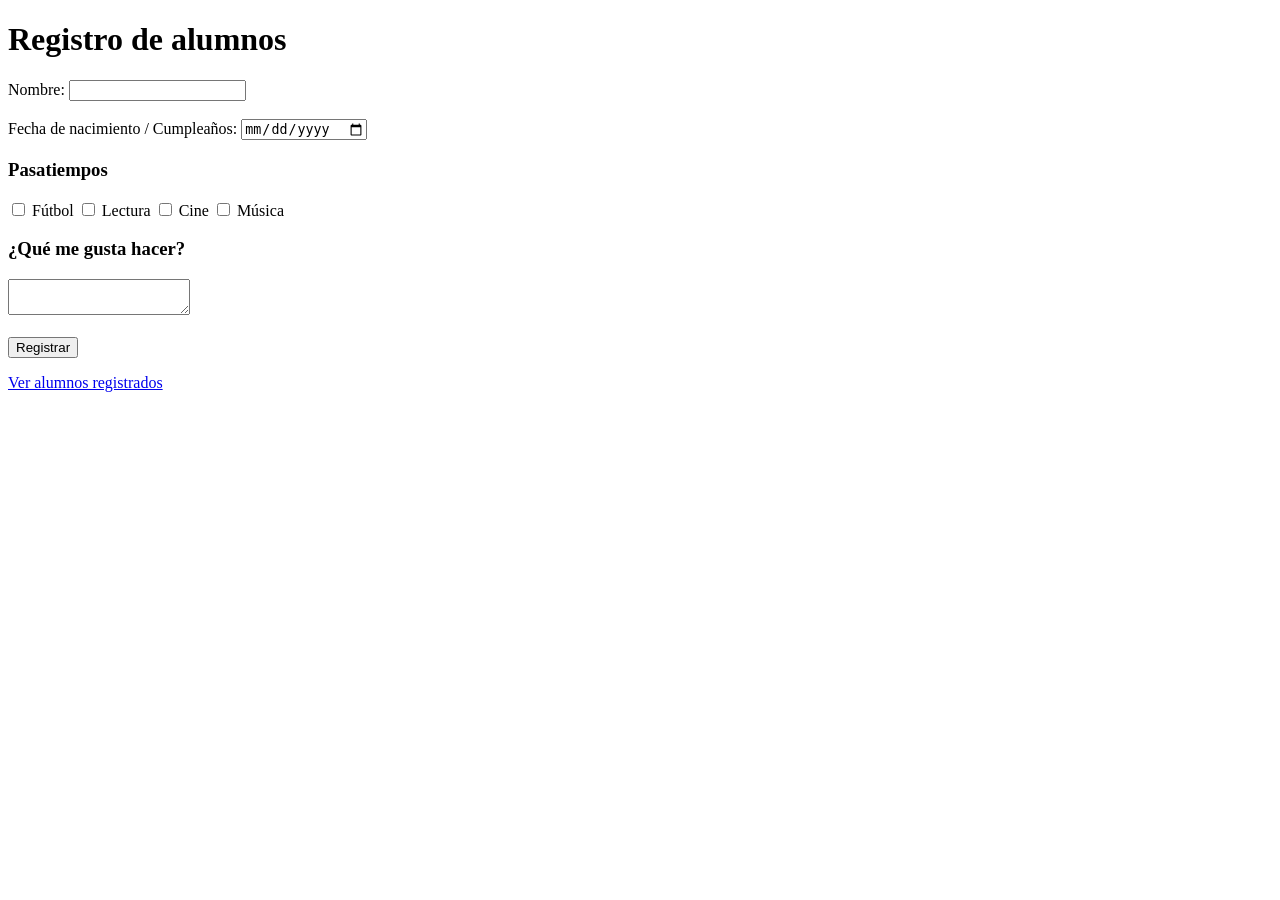
==== templates/index.html @ 2d96c432 "Add index.html for student registration form" ====
<!DOCTYPE html>
<html lang="es">
<head>
    <meta charset="UTF-8">
    <meta name="viewport" content="width=device-width, initial-scale=1.0">
    <title>Práctica 02</title>
    <link rel="stylesheet" href="{{ url_for('static', filename='css/estilos.css') }}">
</head>
<body>
    <div class="contenedor">
        <h1>Registro de alumnos</h1>
        <form action="/saludar" method="POST">
            <label>Nombre:</label>
            <input type="text" name="nombre" required>
            <br><br>
            
            <label>Fecha de nacimiento / Cumpleaños:</label>
            <input type="date" name="fecha_nacimiento" required>
            
            <h3>Pasatiempos</h3>
            <label><input type="checkbox" name="pasatiempos" value="Fútbol"> Fútbol</label>
            <label><input type="checkbox" name="pasatiempos" value="Lectura"> Lectura</label>
            <label><input type="checkbox" name="pasatiempos" value="Cine"> Cine</label>
            <label><input type="checkbox" name="pasatiempos" value="Música"> Música</label>
            
            <h3>¿Qué me gusta hacer?</h3>
            <textarea name="me_gusta" maxlength="30" required></textarea>
            <br><br>
            <button type="submit">Registrar</button>
        </form>
        <p>
            <a href="/alumnos">Ver alumnos registrados</a>
        </p>
    </div>
</body>
</html>
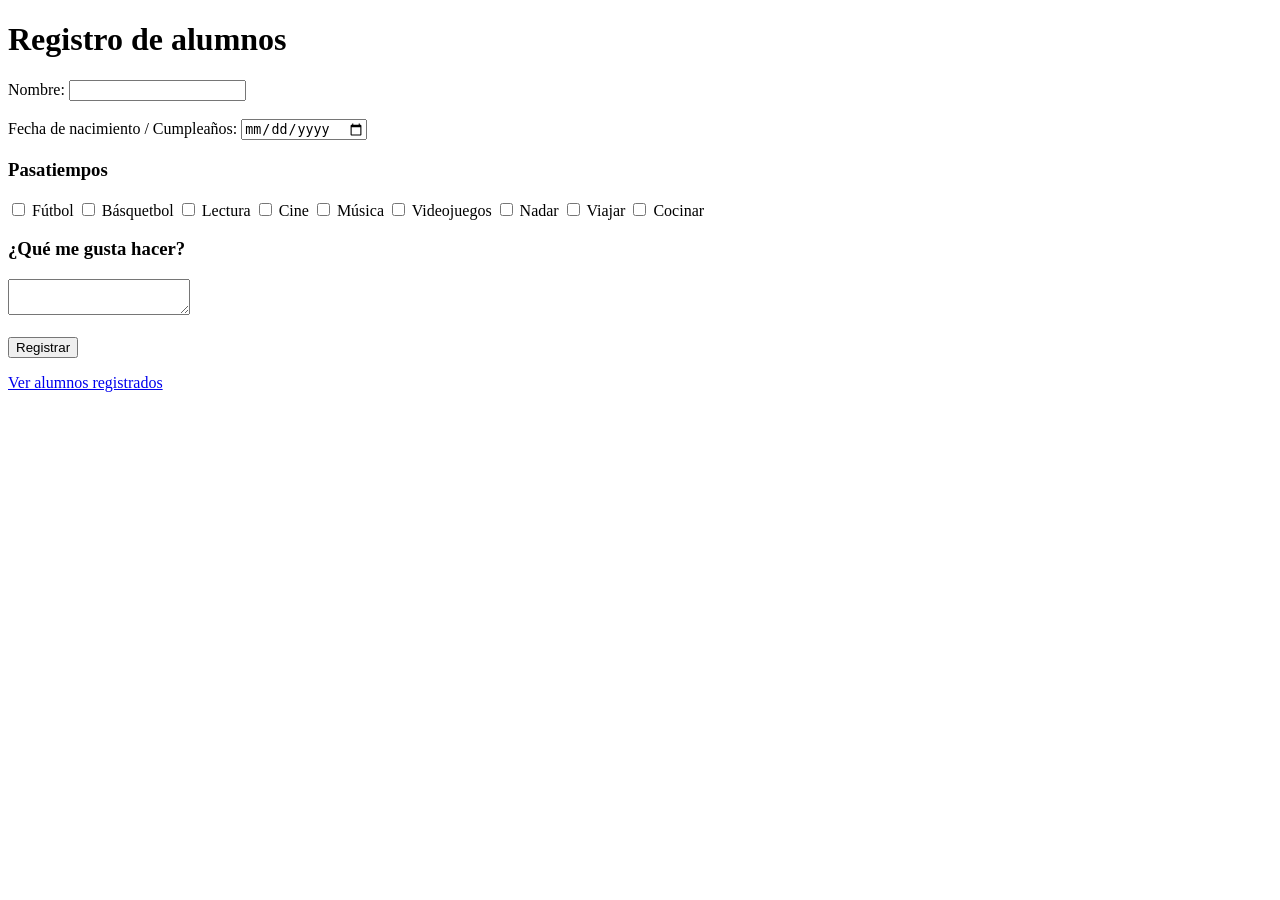
==== commit 2a367f16: "Update index.html" ====
--- a/templates/index.html
+++ b/templates/index.html
@@ -19,9 +19,14 @@
             
             <h3>Pasatiempos</h3>
             <label><input type="checkbox" name="pasatiempos" value="Fútbol"> Fútbol</label>
+            <label><input type="checkbox" name="pasatiempos" value="Básquetbol"> Básquetbol</label>
             <label><input type="checkbox" name="pasatiempos" value="Lectura"> Lectura</label>
             <label><input type="checkbox" name="pasatiempos" value="Cine"> Cine</label>
             <label><input type="checkbox" name="pasatiempos" value="Música"> Música</label>
+            <label><input type="checkbox" name="pasatiempos" value="Videojuegos"> Videojuegos</label>
+            <label><input type="checkbox" name="pasatiempos" value="Nadar"> Nadar</label>
+            <label><input type="checkbox" name="pasatiempos" value="Viajar"> Viajar</label>
+            <label><input type="checkbox" name="pasatiempos" value="Cocinar"> Cocinar</label>
             
             <h3>¿Qué me gusta hacer?</h3>
             <textarea name="me_gusta" maxlength="30" required></textarea>
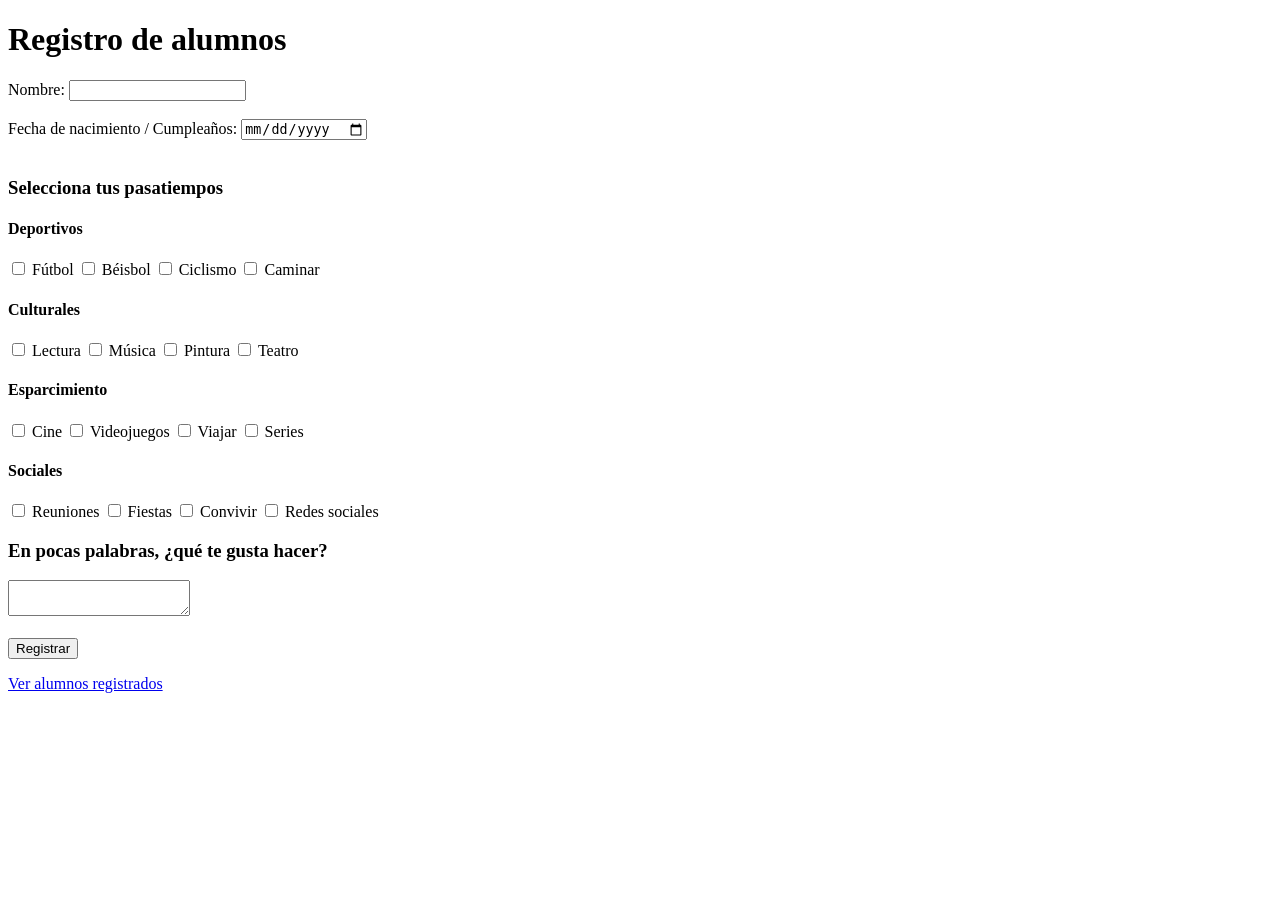
==== commit a4bca846: "Update index.html" ====
--- a/templates/index.html
+++ b/templates/index.html
@@ -16,19 +16,44 @@
             
             <label>Fecha de nacimiento / Cumpleaños:</label>
             <input type="date" name="fecha_nacimiento" required>
-            
-            <h3>Pasatiempos</h3>
-            <label><input type="checkbox" name="pasatiempos" value="Fútbol"> Fútbol</label>
-            <label><input type="checkbox" name="pasatiempos" value="Básquetbol"> Básquetbol</label>
-            <label><input type="checkbox" name="pasatiempos" value="Lectura"> Lectura</label>
-            <label><input type="checkbox" name="pasatiempos" value="Cine"> Cine</label>
-            <label><input type="checkbox" name="pasatiempos" value="Música"> Música</label>
-            <label><input type="checkbox" name="pasatiempos" value="Videojuegos"> Videojuegos</label>
-            <label><input type="checkbox" name="pasatiempos" value="Nadar"> Nadar</label>
-            <label><input type="checkbox" name="pasatiempos" value="Viajar"> Viajar</label>
-            <label><input type="checkbox" name="pasatiempos" value="Cocinar"> Cocinar</label>
-            
-            <h3>¿Qué me gusta hacer?</h3>
+            <br><br>
+
+            <h3>Selecciona tus pasatiempos</h3>
+            <div class="contenedor-tarjetas">
+                <div class="tarjeta">
+                    <h4>Deportivos</h4>
+                    <label><input type="checkbox" name="pasatiempos" value="Fútbol"> Fútbol</label>
+                    <label><input type="checkbox" name="pasatiempos" value="Béisbol"> Béisbol</label>
+                    <label><input type="checkbox" name="pasatiempos" value="Ciclismo"> Ciclismo</label>
+                    <label><input type="checkbox" name="pasatiempos" value="Caminar"> Caminar</label>
+                </div>
+
+                <div class="tarjeta">
+                    <h4>Culturales</h4>
+                    <label><input type="checkbox" name="pasatiempos" value="Lectura"> Lectura</label>
+                    <label><input type="checkbox" name="pasatiempos" value="Música"> Música</label>
+                    <label><input type="checkbox" name="pasatiempos" value="Pintura"> Pintura</label>
+                    <label><input type="checkbox" name="pasatiempos" value="Teatro"> Teatro</label>
+                </div>
+
+                <div class="tarjeta">
+                    <h4>Esparcimiento</h4>
+                    <label><input type="checkbox" name="pasatiempos" value="Cine"> Cine</label>
+                    <label><input type="checkbox" name="pasatiempos" value="Videojuegos"> Videojuegos</label>
+                    <label><input type="checkbox" name="pasatiempos" value="Viajar"> Viajar</label>
+                    <label><input type="checkbox" name="pasatiempos" value="Series"> Series</label>
+                </div>
+
+                <div class="tarjeta">
+                    <h4>Sociales</h4>
+                    <label><input type="checkbox" name="pasatiempos" value="Reuniones"> Reuniones</label>
+                    <label><input type="checkbox" name="pasatiempos" value="Fiestas"> Fiestas</label>
+                    <label><input type="checkbox" name="pasatiempos" value="Convivir"> Convivir</label>
+                    <label><input type="checkbox" name="pasatiempos" value="Redes sociales"> Redes sociales</label>
+                </div>
+            </div>
+
+            <h3>En pocas palabras, ¿qué te gusta hacer?</h3>
             <textarea name="me_gusta" maxlength="30" required></textarea>
             <br><br>
             <button type="submit">Registrar</button>
